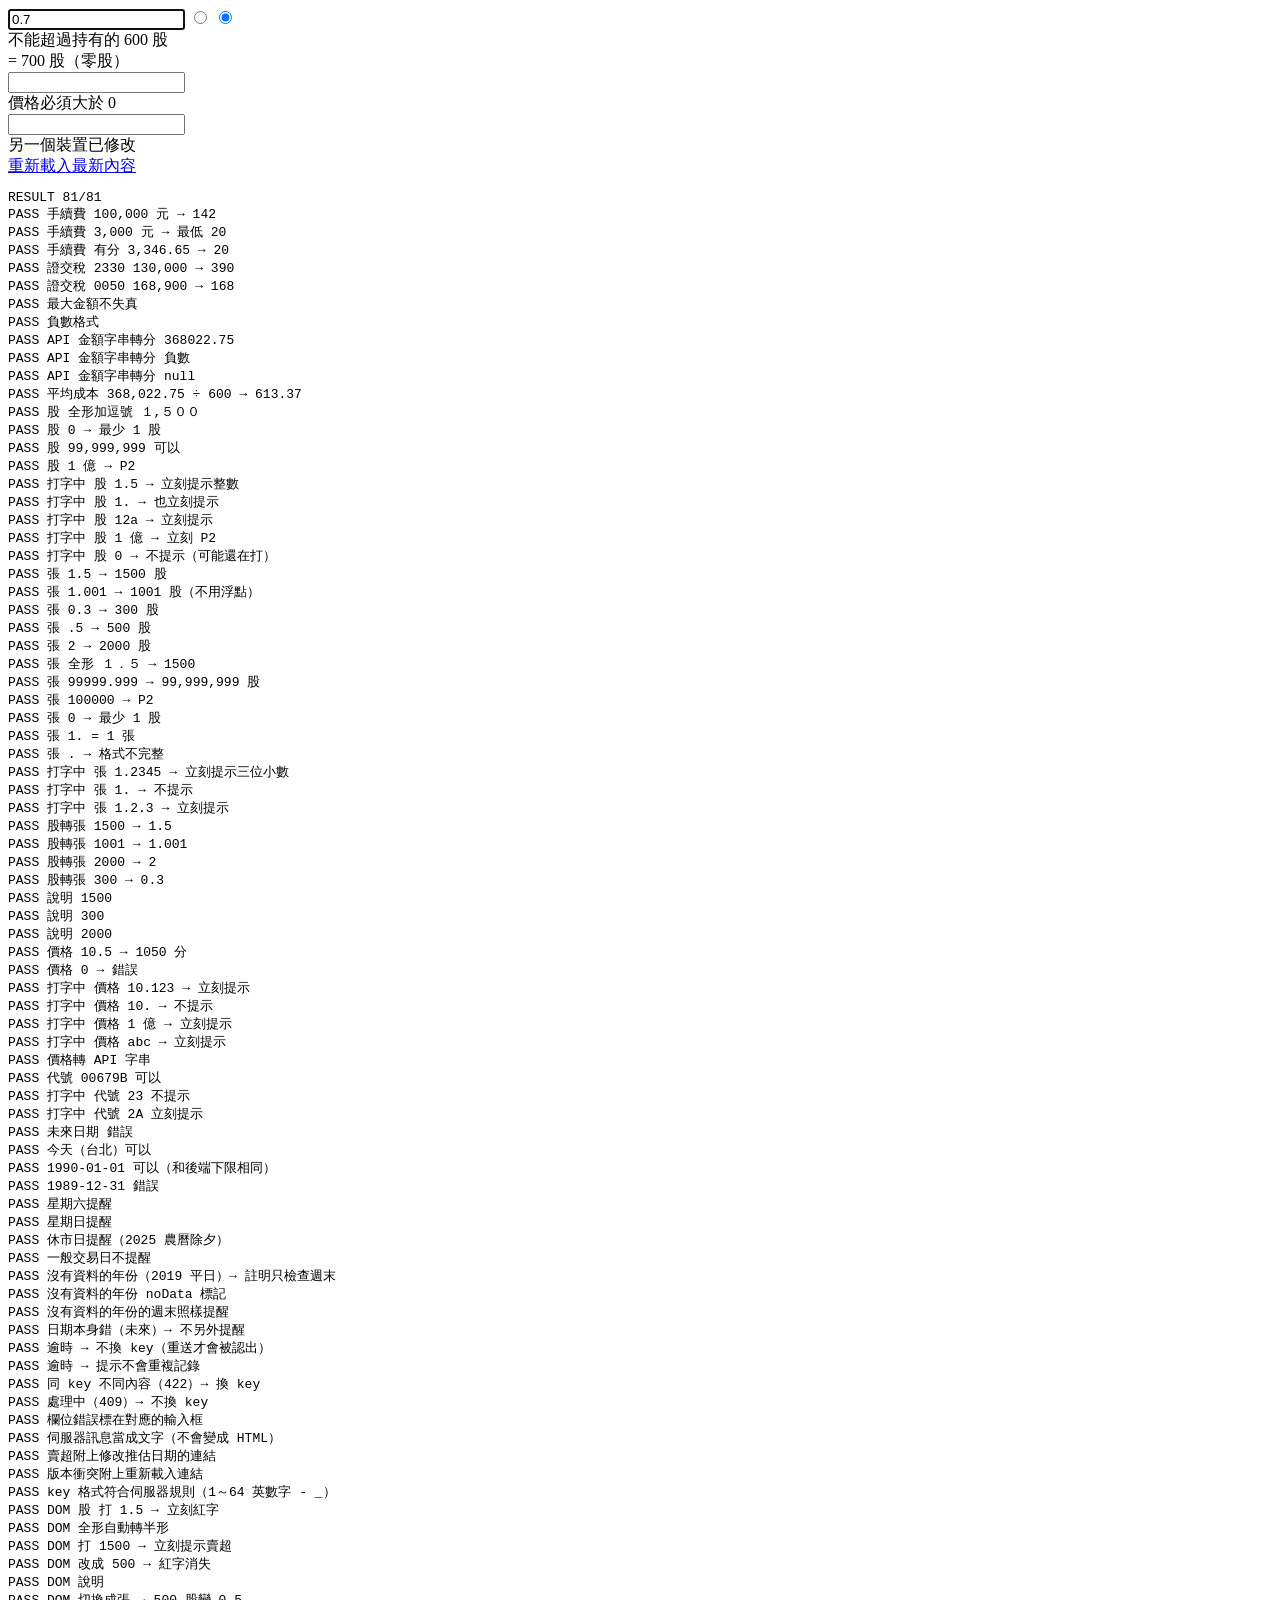
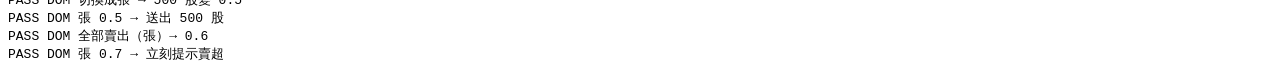
==== src/test/js/v2-form-test.html @ 9cdfde2a "第6題 C9：2.0 新網頁的買進、賣出、修改、刪除 新增 /v2/buy、/v2/sell、/v2/trades/{id}/edit 與明細頁刪除；由 JavaScript 呼叫 /api/v2（I" ====
<!DOCTYPE html>
<!--
	2.0 新網頁前端 v2-form.js 的測試（第 6 題 C9；由預覽版 58 個案例延伸）。不需要啟動伺服器。

	執行方式（Windows，用 Edge 的無畫面模式，結果印在輸出的 <pre id="out"> 裡）：
	  "C:\Program Files (x86)\Microsoft\Edge\Application\msedge.exe" --headless --disable-gpu --allow-file-access-from-files ^
	    --dump-dom file:///<專案路徑>/src/test/js/v2-form-test.html
	或直接用瀏覽器打開這個檔案，看畫面上的 RESULT 行（例如 RESULT 80/80）。
-->
<html><head><meta charset="UTF-8"></head>
<body>
<!-- DOM 測試用的欄位（和買進頁相同結構） -->
<input id="quantity">
<input type="radio" name="unit" id="unit-share" value="share" checked>
<input type="radio" name="unit" id="unit-lot" value="lot">
<div id="quantity-feedback"></div>
<div id="quantity-hint"></div>
<input id="price"><div id="price-feedback"></div>
<input id="date"><div id="date-feedback"></div>
<div id="alert-box" class="d-none"></div>
<pre id="out"></pre>
<script src="../../main/resources/static/js/v2-form.js"></script>
<script>
	try { localStorage.removeItem('v2-quantity-unit'); } catch (e) { /* 忽略 */ }
	const cases = [];
	function check(name, actual, expected) { cases.push([name, actual, expected]); }

	// --- 金額 ---
	check('手續費 100,000 元 → 142', V2Form.feeYuan(10000000n), 142n);
	check('手續費 3,000 元 → 最低 20', V2Form.feeYuan(300000n), 20n);
	check('手續費 有分 3,346.65 → 20', V2Form.feeYuan(334665n), 20n);
	check('證交稅 2330 130,000 → 390', V2Form.taxYuan('2330', 13000000n), 390n);
	check('證交稅 0050 168,900 → 168', V2Form.taxYuan('0050', 16890000n), 168n);
	check('最大金額不失真', V2Form.formatCents(99999999n * 9999999999n), '9,999,999,899,000,000.01');
	check('負數格式', V2Form.formatCents(-123456n), '−1,234.56');
	check('API 金額字串轉分 368022.75', V2Form.plainToCents('368022.75'), 36802275n);
	check('API 金額字串轉分 負數', V2Form.plainToCents('-7157.00'), -715700n);
	check('API 金額字串轉分 null', V2Form.plainToCents(null), null);
	check('平均成本 368,022.75 ÷ 600 → 613.37', V2Form.formatCents(V2Form.avgCents(36802275n, 600n)), '613.37');

	// --- 股數（股） ---
	check('股 全形加逗號 １,５００', V2Form.parseQuantity('１,５００', 'share').shares, 1500n);
	check('股 0 → 最少 1 股', V2Form.parseQuantity('0', 'share').error, '最少 1 股');
	check('股 99,999,999 可以', V2Form.parseQuantity('99999999', 'share').shares, 99999999n);
	check('股 1 億 → P2', V2Form.parseQuantity('100000000', 'share').error, '單筆最多 99,999,999 股；數量更大請分成多筆記錄');
	check('打字中 股 1.5 → 立刻提示整數', V2Form.quantityTypingError('1.5', 'share'), '股數必須是整數（例如 300、1500）；要填 1.5 張請切換成「張」');
	check('打字中 股 1. → 也立刻提示', V2Form.quantityTypingError('1.', 'share') !== null, true);
	check('打字中 股 12a → 立刻提示', V2Form.quantityTypingError('12a', 'share'), '股數只能輸入數字（例如 300、1500）');
	check('打字中 股 1 億 → 立刻 P2', V2Form.quantityTypingError('100000000', 'share'), '單筆最多 99,999,999 股；數量更大請分成多筆記錄');
	check('打字中 股 0 → 不提示（可能還在打）', V2Form.quantityTypingError('0', 'share'), null);

	// --- 股數（張） ---
	check('張 1.5 → 1500 股', V2Form.parseQuantity('1.5', 'lot').shares, 1500n);
	check('張 1.001 → 1001 股（不用浮點）', V2Form.parseQuantity('1.001', 'lot').shares, 1001n);
	check('張 0.3 → 300 股', V2Form.parseQuantity('0.3', 'lot').shares, 300n);
	check('張 .5 → 500 股', V2Form.parseQuantity('.5', 'lot').shares, 500n);
	check('張 2 → 2000 股', V2Form.parseQuantity('2', 'lot').shares, 2000n);
	check('張 全形 １．５ → 1500', V2Form.parseQuantity('１．５', 'lot').shares, 1500n);
	check('張 99999.999 → 99,999,999 股', V2Form.parseQuantity('99999.999', 'lot').shares, 99999999n);
	check('張 100000 → P2', V2Form.parseQuantity('100000', 'lot').error, '單筆最多 99,999,999 股；數量更大請分成多筆記錄');
	check('張 0 → 最少 1 股', V2Form.parseQuantity('0', 'lot').error, '最少 1 股');
	check('張 1. = 1 張', V2Form.parseQuantity('1.', 'lot').shares, 1000n);
	check('張 . → 格式不完整', V2Form.parseQuantity('.', 'lot').error, '張數格式不完整（例如 2、1.5）');
	check('打字中 張 1.2345 → 立刻提示三位小數', V2Form.quantityTypingError('1.2345', 'lot'), '張數最多三位小數（1 張 = 1,000 股，例如 1.234 張 = 1,234 股）');
	check('打字中 張 1. → 不提示', V2Form.quantityTypingError('1.', 'lot'), null);
	check('打字中 張 1.2.3 → 立刻提示', V2Form.quantityTypingError('1.2.3', 'lot'), '張數只能輸入數字（例如 2、1.5）');
	check('股轉張 1500 → 1.5', V2Form.sharesToLotText(1500n), '1.5');
	check('股轉張 1001 → 1.001', V2Form.sharesToLotText(1001n), '1.001');
	check('股轉張 2000 → 2', V2Form.sharesToLotText(2000n), '2');
	check('股轉張 300 → 0.3', V2Form.sharesToLotText(300n), '0.3');
	check('說明 1500', V2Form.describeShares(1500n), '= 1,500 股（1 張又 500 股）');
	check('說明 300', V2Form.describeShares(300n), '= 300 股（零股）');
	check('說明 2000', V2Form.describeShares(2000n), '= 2,000 股（2 張）');

	// --- 價格 ---
	check('價格 10.5 → 1050 分', V2Form.parsePrice('10.5').cents, 1050n);
	check('價格 0 → 錯誤', V2Form.parsePrice('0').error, '價格必須大於 0');
	check('打字中 價格 10.123 → 立刻提示', V2Form.priceTypingError('10.123'), '價格最多兩位小數（例如 28.55）');
	check('打字中 價格 10. → 不提示', V2Form.priceTypingError('10.'), null);
	check('打字中 價格 1 億 → 立刻提示', V2Form.priceTypingError('100000000'), '價格最大 99,999,999.99');
	check('打字中 價格 abc → 立刻提示', V2Form.priceTypingError('abc'), '價格只能輸入數字（例如 600、28.55）');
	check('價格轉 API 字串', V2Form.centsToPlain(60050n), '600.50');

	// --- 代號、日期 ---
	check('代號 00679B 可以', V2Form.checkCode('00679B'), null);
	check('打字中 代號 23 不提示', V2Form.codeTypingError('23'), null);
	check('打字中 代號 2A 立刻提示', V2Form.codeTypingError('2A') !== null, true);
	check('未來日期 錯誤', V2Form.checkDate('2999-01-01') !== null, true);
	check('今天（台北）可以', V2Form.checkDate(V2Form.todayInTaipei()), null);
	check('1990-01-01 可以（和後端下限相同）', V2Form.checkDate('1990-01-01'), null);
	check('1989-12-31 錯誤', V2Form.checkDate('1989-12-31'), '日期不能早於 1990-01-01');

	// --- 週末、休市日提醒（C8-5～C8-7；只提醒不擋） ---
	const CLOSED = { '2025': ['2025-01-27', '2025-01-28'] };
	function warn(date) { const w = V2Form.nonTradingDayWarning(date, CLOSED); return w ? w.message : null; }
	check('星期六提醒', warn('2025-03-01'), '這天是星期六，台股沒有開盤。確定日期正確嗎？');
	check('星期日提醒', warn('2025-03-02'), '這天是星期日，台股沒有開盤。確定日期正確嗎？');
	check('休市日提醒（2025 農曆除夕）', warn('2025-01-28'), '這天是休市日，台股沒有開盤。確定日期正確嗎？');
	check('一般交易日不提醒', warn('2025-01-22'), null);
	check('沒有資料的年份（2019 平日）→ 註明只檢查週末', warn('2019-03-04'), '2019 年沒有休市日資料，只檢查了週末');
	check('沒有資料的年份 noData 標記', V2Form.nonTradingDayWarning('2019-03-04', CLOSED).noData, true);
	check('沒有資料的年份的週末照樣提醒', warn('2019-03-02'), '這天是星期六，台股沒有開盤。確定日期正確嗎？');
	check('日期本身錯（未來）→ 不另外提醒', warn('2999-01-04'), null);

	// --- 錯誤處理（handleError）：回傳 true = 要換新的 Idempotency-Key ---
	const alertBox = document.getElementById('alert-box');
	check('逾時 → 不換 key（重送才會被認出）', V2Form.handleError({ uncertain: true }, alertBox), false);
	check('逾時 → 提示不會重複記錄', alertBox.textContent.indexOf('不會重複記錄') >= 0, true);
	check('同 key 不同內容（422）→ 換 key', V2Form.handleError({ error: { code: 'IDEMPOTENCY_KEY_REUSED', message: 'x' } }, alertBox), true);
	check('處理中（409）→ 不換 key', V2Form.handleError({ error: { code: 'IDEMPOTENCY_KEY_IN_PROGRESS', message: 'x' } }, alertBox), false);
	V2Form.handleError({ error: { code: 'VALIDATION_ERROR', message: '價格錯', fields: { price: '價格必須大於 0' } } }, alertBox);
	check('欄位錯誤標在對應的輸入框', document.getElementById('price-feedback').textContent, '價格必須大於 0');
	V2Form.handleError({ error: { code: 'OVERSELL', message: '<b>賣超</b>', details: { estimated_buys: [{ id: 7, trade_date: '2026-11-20', version: 0 }] } } }, alertBox);
	check('伺服器訊息當成文字（不會變成 HTML）', alertBox.querySelector('b'), null);
	check('賣超附上修改推估日期的連結', alertBox.querySelector('a').getAttribute('href'), '/v2/trades/7/edit');
	V2Form.handleError({ error: { code: 'VERSION_CONFLICT', message: '另一個裝置已修改' } }, alertBox);
	check('版本衝突附上重新載入連結', alertBox.querySelector('a').textContent, '重新載入最新內容');
	check('key 格式符合伺服器規則（1～64 英數字 - _）', /^[A-Za-z0-9_-]{1,64}$/.test(V2Form.newKey()), true);

	// --- DOM：模擬打字與切換單位 ---
	const input = document.getElementById('quantity');
	const field = V2Form.bindQuantity({
		input: input, unitName: 'unit', hint: document.getElementById('quantity-hint'),
		extraCheck: function (s) { return s > 600n ? '不能超過持有的 600 股' : null; }
	});
	function type(value) { input.value = value; input.dispatchEvent(new Event('input')); }
	type('1.5');
	check('DOM 股 打 1.5 → 立刻紅字', input.classList.contains('is-invalid'), true);
	type('１５００');
	check('DOM 全形自動轉半形', input.value, '1500');
	check('DOM 打 1500 → 立刻提示賣超', document.getElementById('quantity-feedback').textContent, '不能超過持有的 600 股');
	type('500');
	check('DOM 改成 500 → 紅字消失', input.classList.contains('is-invalid'), false);
	check('DOM 說明', document.getElementById('quantity-hint').textContent, '= 500 股（零股）');
	document.getElementById('unit-lot').checked = true;
	document.getElementById('unit-lot').dispatchEvent(new Event('change'));
	check('DOM 切換成張 → 500 股變 0.5', input.value, '0.5');
	check('DOM 張 0.5 → 送出 500 股', field.shares().shares, 500n);
	field.setShares(600n);
	check('DOM 全部賣出（張）→ 0.6', input.value, '0.6');
	type('0.7');
	check('DOM 張 0.7 → 立刻提示賣超', document.getElementById('quantity-feedback').textContent, '不能超過持有的 600 股');

	let pass = 0;
	const lines = cases.map(function (c) {
		const ok = c[1] === c[2];
		if (ok) pass++;
		return (ok ? 'PASS ' : 'FAIL ') + c[0] + (ok ? '' : '  實際=' + String(c[1]) + ' 預期=' + String(c[2]));
	});
	document.getElementById('out').textContent = 'RESULT ' + pass + '/' + cases.length + '\n' + lines.join('\n');
</script>
</body></html>
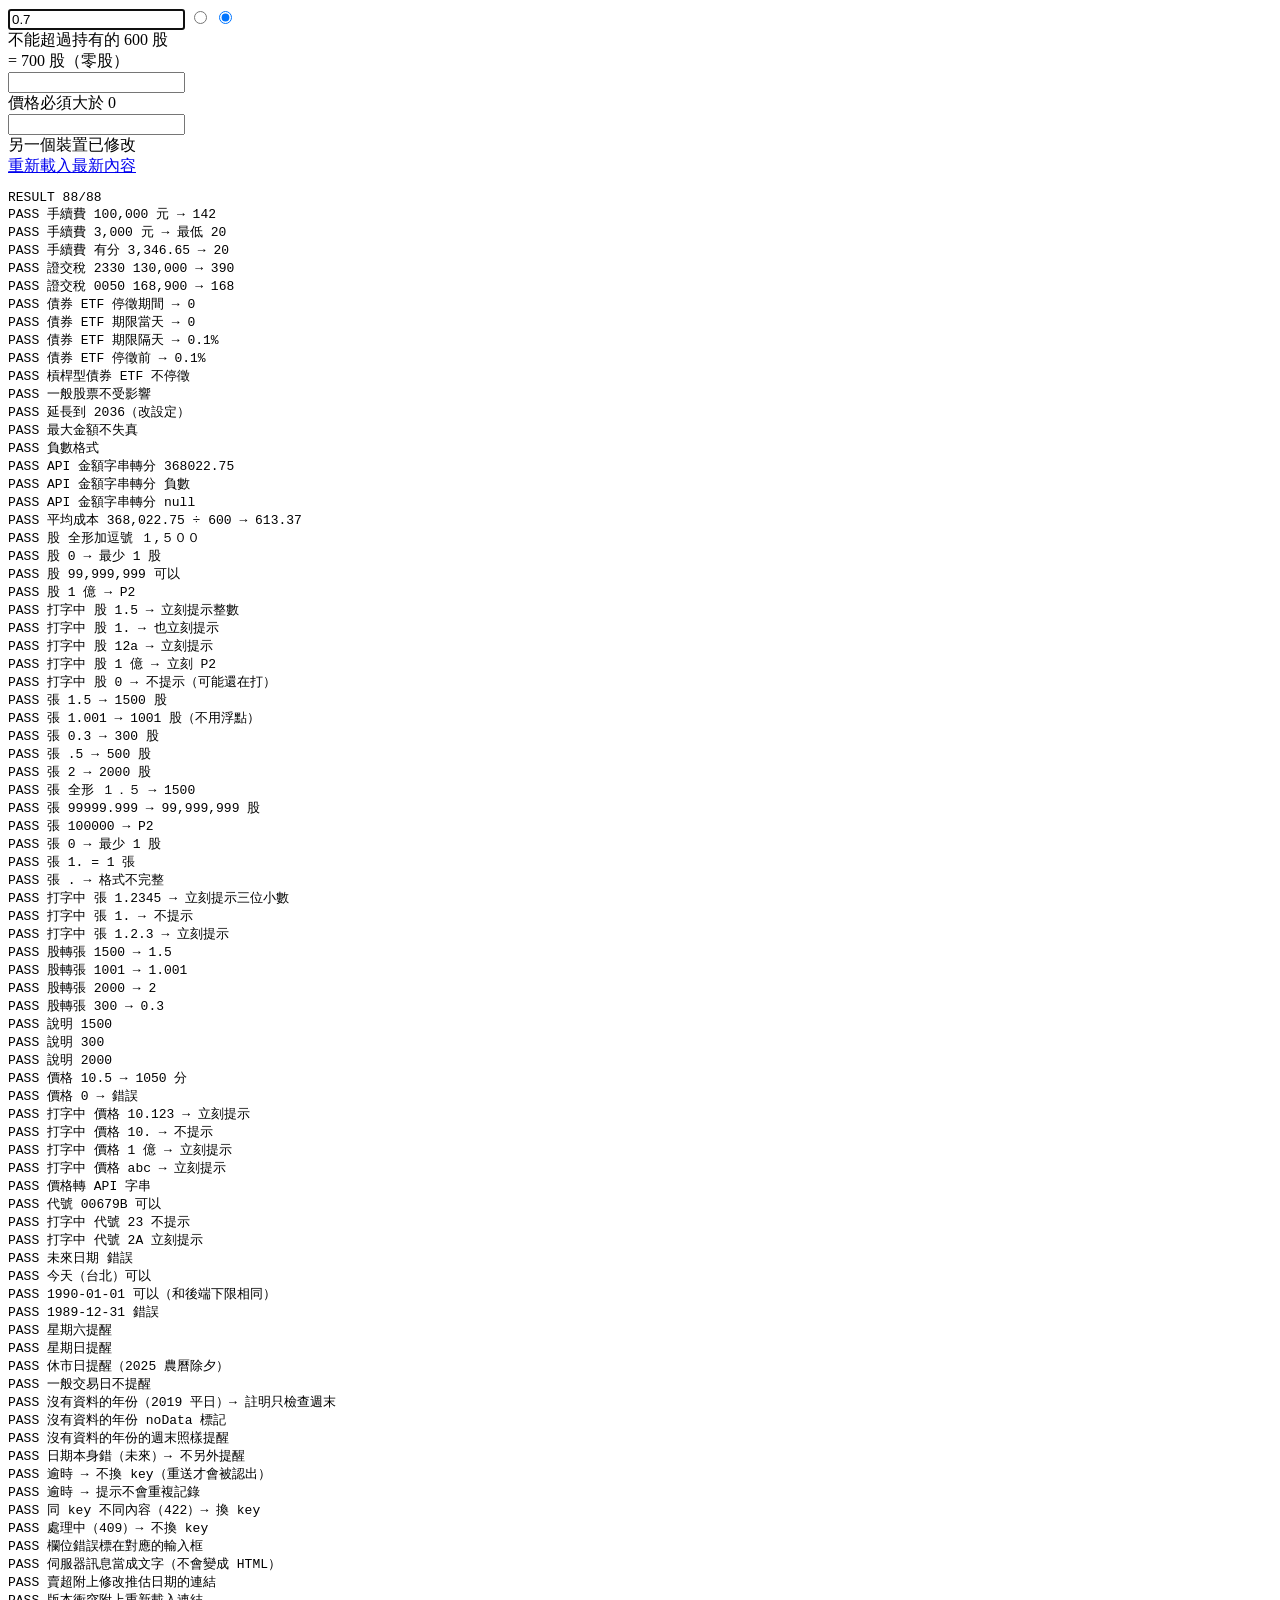
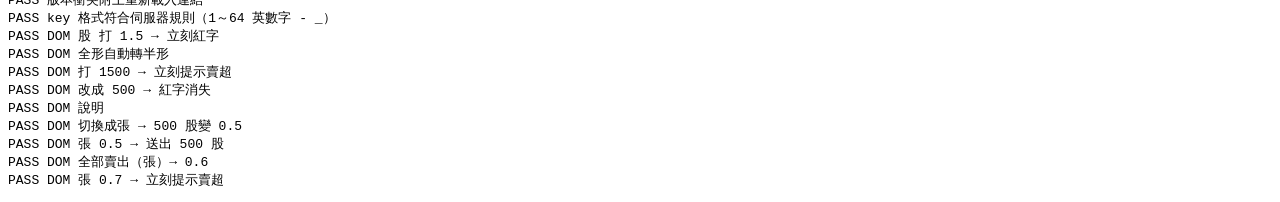
==== commit b02e4e31: "第7題回報二：債券 ETF 停徵期間賣出不扣證交稅 依《證券交易稅條例》第 2 條之 1，債券 ETF（代號 00＋3 碼＋B／C，槓桿與反向不適用）在 2017-01-01 至停徵期限賣出時證交稅為" ====
--- a/src/test/js/v2-form-test.html
+++ b/src/test/js/v2-form-test.html
@@ -31,6 +31,15 @@
 	check('手續費 有分 3,346.65 → 20', V2Form.feeYuan(334665n), 20n);
 	check('證交稅 2330 130,000 → 390', V2Form.taxYuan('2330', 13000000n), 390n);
 	check('證交稅 0050 168,900 → 168', V2Form.taxYuan('0050', 16890000n), 168n);
+	// 第 7 題回報二：債券 ETF 停徵期間（規則同後端 ProfitCalculator）
+	const EXEMPT = { from: '2017-01-01', until: '2026-12-31' };
+	check('債券 ETF 停徵期間 → 0', V2Form.taxYuan('00679B', 9000000n, '2026-11-14', EXEMPT), 0n);
+	check('債券 ETF 期限當天 → 0', V2Form.taxYuan('00679B', 9000000n, '2026-12-31', EXEMPT), 0n);
+	check('債券 ETF 期限隔天 → 0.1%', V2Form.taxYuan('00679B', 9000000n, '2027-01-01', EXEMPT), 90n);
+	check('債券 ETF 停徵前 → 0.1%', V2Form.taxYuan('00679B', 9000000n, '2016-12-30', EXEMPT), 90n);
+	check('槓桿型債券 ETF 不停徵', V2Form.taxYuan('00680L', 9000000n, '2026-11-14', EXEMPT), 90n);
+	check('一般股票不受影響', V2Form.taxYuan('2330', 9000000n, '2026-11-14', EXEMPT), 270n);
+	check('延長到 2036（改設定）', V2Form.taxYuan('00679B', 9000000n, '2027-01-01', { from: '2017-01-01', until: '2036-12-31' }), 0n);
 	check('最大金額不失真', V2Form.formatCents(99999999n * 9999999999n), '9,999,999,899,000,000.01');
 	check('負數格式', V2Form.formatCents(-123456n), '−1,234.56');
 	check('API 金額字串轉分 368022.75', V2Form.plainToCents('368022.75'), 36802275n);
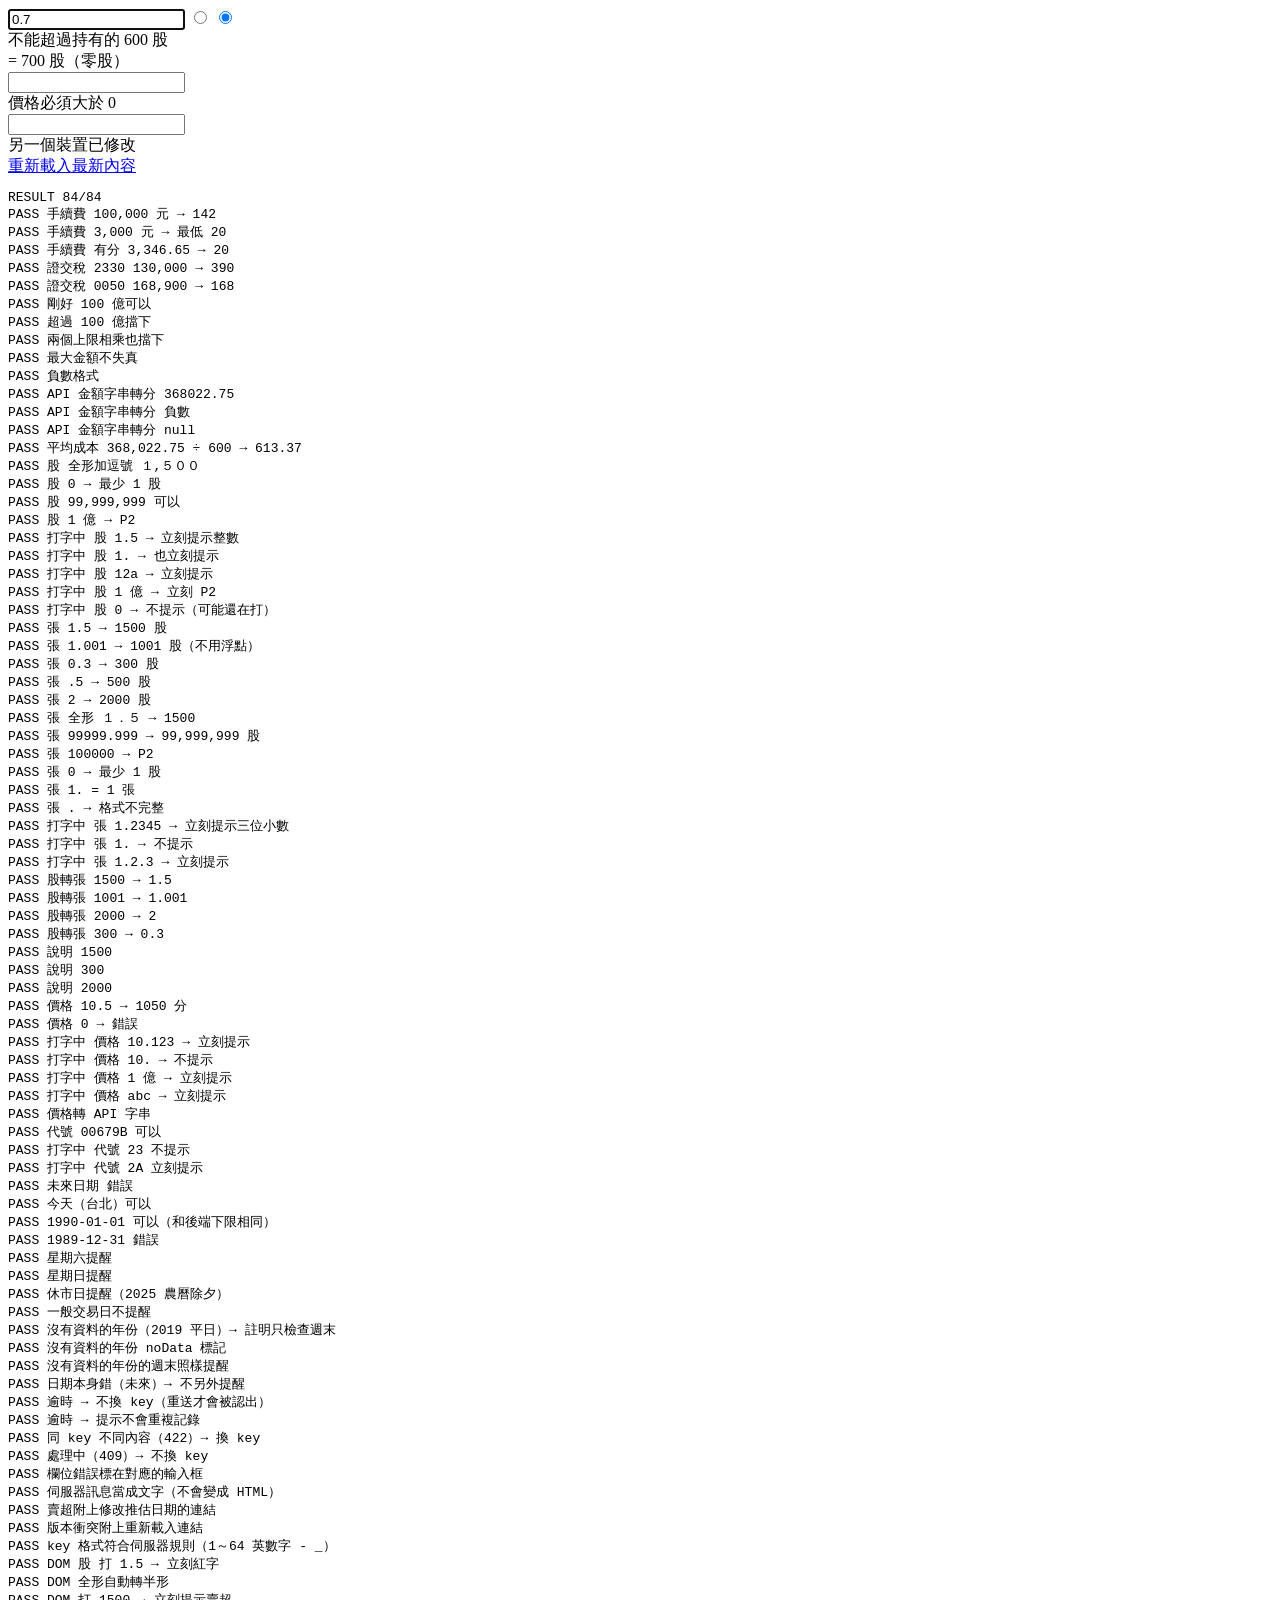
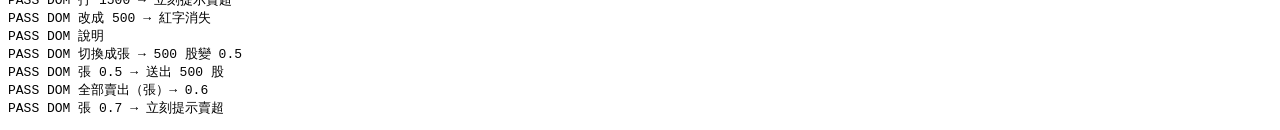
==== commit 489f2857: "修正第6題：同時寫入時的防重送誤判與 500、單筆金額上限 朋友在真 MySQL 的同時測試回饋：佔 key 前先刪除過期紀錄會鎖索引間隙，不同 key 互相死結被誤判為 IDEMPOTENCY_KE" ====
--- a/src/test/js/v2-form-test.html
+++ b/src/test/js/v2-form-test.html
@@ -31,15 +31,10 @@
 	check('手續費 有分 3,346.65 → 20', V2Form.feeYuan(334665n), 20n);
 	check('證交稅 2330 130,000 → 390', V2Form.taxYuan('2330', 13000000n), 390n);
 	check('證交稅 0050 168,900 → 168', V2Form.taxYuan('0050', 16890000n), 168n);
-	// 第 7 題回報二：債券 ETF 停徵期間（規則同後端 ProfitCalculator）
-	const EXEMPT = { from: '2017-01-01', until: '2026-12-31' };
-	check('債券 ETF 停徵期間 → 0', V2Form.taxYuan('00679B', 9000000n, '2026-11-14', EXEMPT), 0n);
-	check('債券 ETF 期限當天 → 0', V2Form.taxYuan('00679B', 9000000n, '2026-12-31', EXEMPT), 0n);
-	check('債券 ETF 期限隔天 → 0.1%', V2Form.taxYuan('00679B', 9000000n, '2027-01-01', EXEMPT), 90n);
-	check('債券 ETF 停徵前 → 0.1%', V2Form.taxYuan('00679B', 9000000n, '2016-12-30', EXEMPT), 90n);
-	check('槓桿型債券 ETF 不停徵', V2Form.taxYuan('00680L', 9000000n, '2026-11-14', EXEMPT), 90n);
-	check('一般股票不受影響', V2Form.taxYuan('2330', 9000000n, '2026-11-14', EXEMPT), 270n);
-	check('延長到 2036（改設定）', V2Form.taxYuan('00679B', 9000000n, '2027-01-01', { from: '2017-01-01', until: '2036-12-31' }), 0n);
+	// 單筆成交金額上限 100 億元（朋友回饋 3，和後端相同）
+	check('剛好 100 億可以', V2Form.amountError(10000000n, 100000n), null);
+	check('超過 100 億擋下', V2Form.amountError(10000001n, 100000n), '單筆成交金額（股數 × 價格）最多 100 億元，請確認股數與價格是否多打了 0');
+	check('兩個上限相乘也擋下', V2Form.amountError(99999999n, 9999999999n) !== null, true);
 	check('最大金額不失真', V2Form.formatCents(99999999n * 9999999999n), '9,999,999,899,000,000.01');
 	check('負數格式', V2Form.formatCents(-123456n), '−1,234.56');
 	check('API 金額字串轉分 368022.75', V2Form.plainToCents('368022.75'), 36802275n);
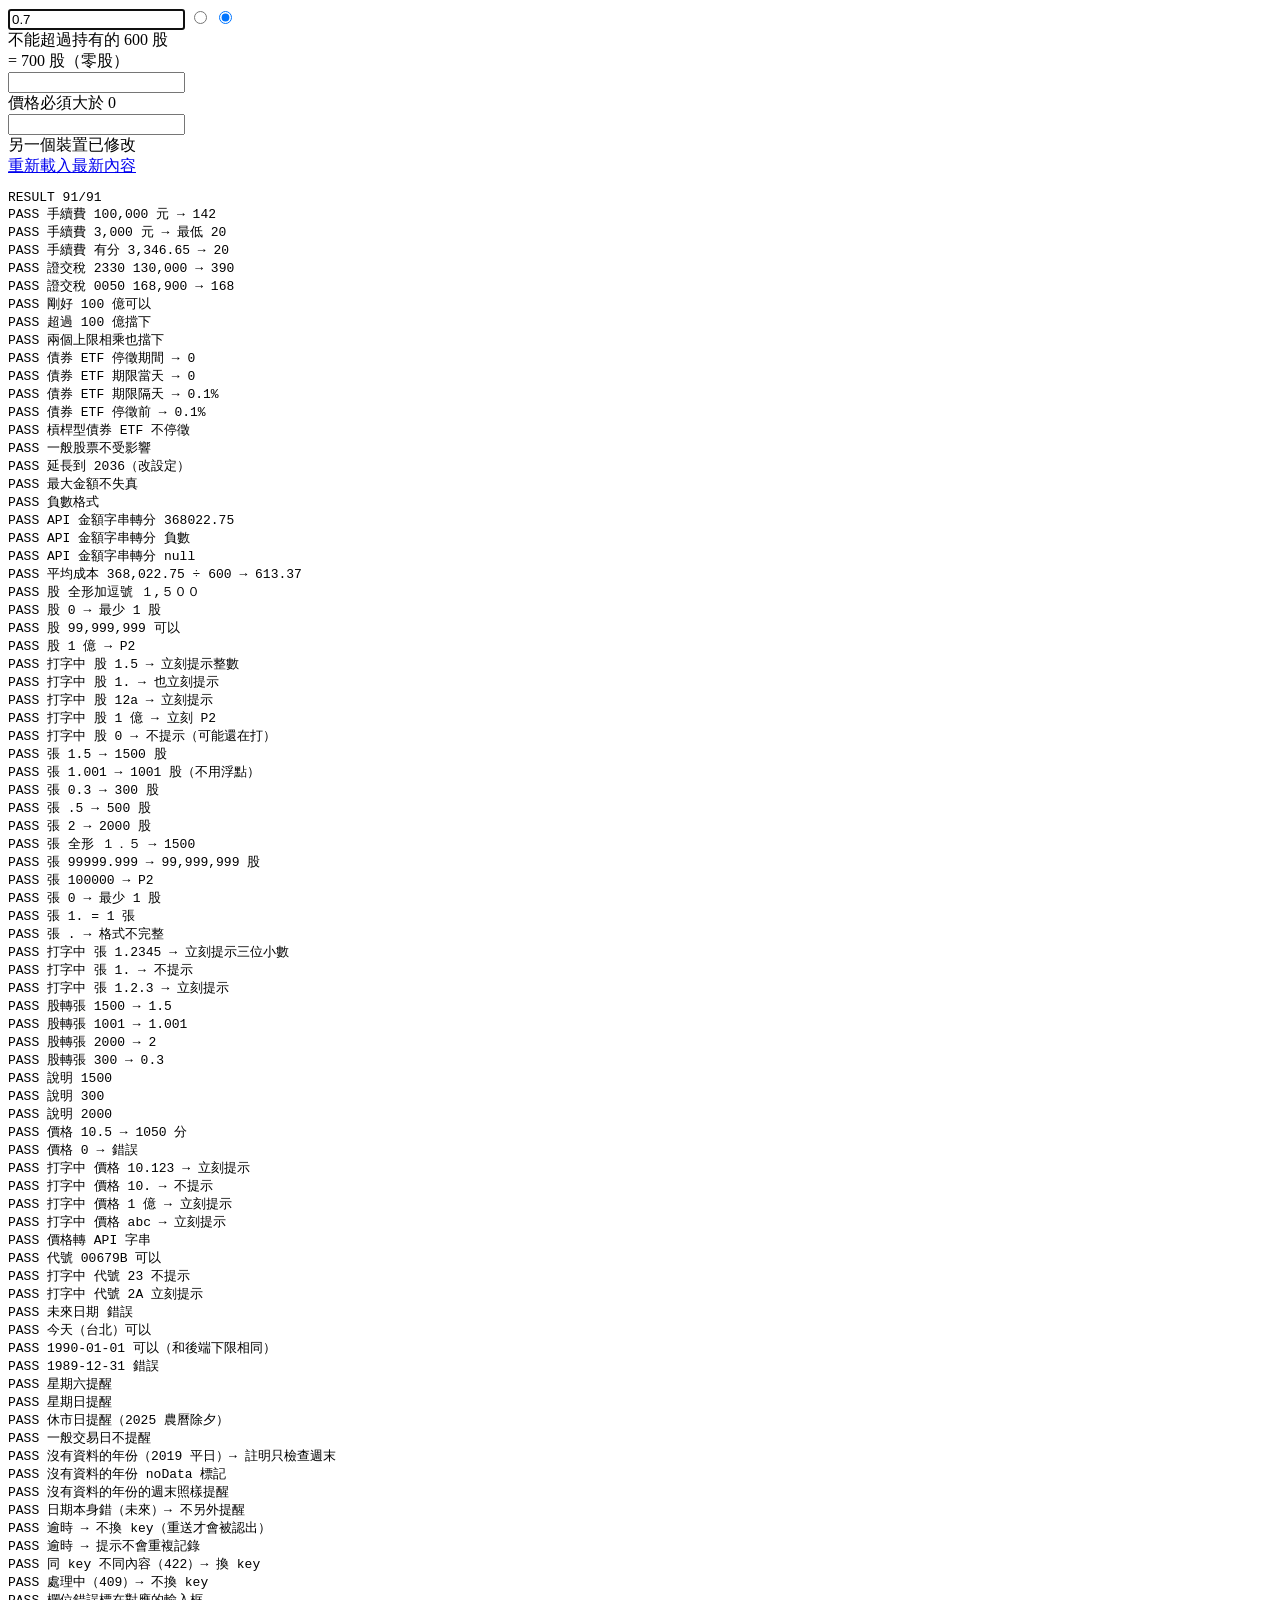
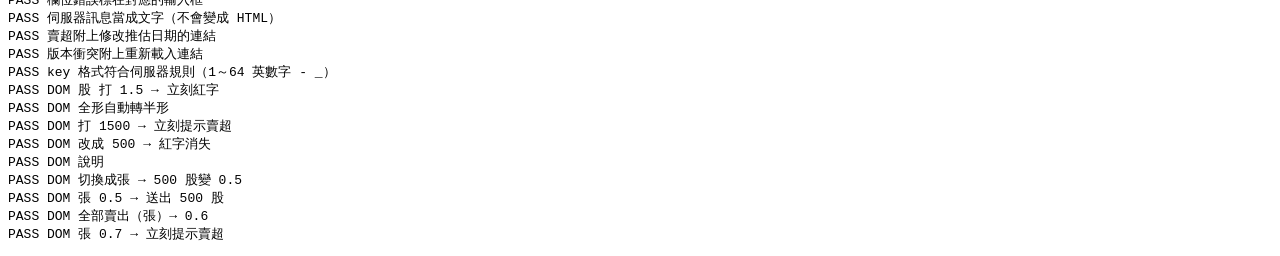
==== commit dc33a530: "合併第 7 題：客服轉來的三則回報 ISSUES.md（0050 分割、00679B 債券 ETF 停徵證交稅、9.36% 收益率）與債券 ETF 停徵期間不扣證交稅的修正。衝突只有前端測試檔：兩邊在" ====
--- a/src/test/js/v2-form-test.html
+++ b/src/test/js/v2-form-test.html
@@ -35,6 +35,15 @@
 	check('剛好 100 億可以', V2Form.amountError(10000000n, 100000n), null);
 	check('超過 100 億擋下', V2Form.amountError(10000001n, 100000n), '單筆成交金額（股數 × 價格）最多 100 億元，請確認股數與價格是否多打了 0');
 	check('兩個上限相乘也擋下', V2Form.amountError(99999999n, 9999999999n) !== null, true);
+	// 第 7 題回報二：債券 ETF 停徵期間（規則同後端 ProfitCalculator）
+	const EXEMPT = { from: '2017-01-01', until: '2026-12-31' };
+	check('債券 ETF 停徵期間 → 0', V2Form.taxYuan('00679B', 9000000n, '2026-11-14', EXEMPT), 0n);
+	check('債券 ETF 期限當天 → 0', V2Form.taxYuan('00679B', 9000000n, '2026-12-31', EXEMPT), 0n);
+	check('債券 ETF 期限隔天 → 0.1%', V2Form.taxYuan('00679B', 9000000n, '2027-01-01', EXEMPT), 90n);
+	check('債券 ETF 停徵前 → 0.1%', V2Form.taxYuan('00679B', 9000000n, '2016-12-30', EXEMPT), 90n);
+	check('槓桿型債券 ETF 不停徵', V2Form.taxYuan('00680L', 9000000n, '2026-11-14', EXEMPT), 90n);
+	check('一般股票不受影響', V2Form.taxYuan('2330', 9000000n, '2026-11-14', EXEMPT), 270n);
+	check('延長到 2036（改設定）', V2Form.taxYuan('00679B', 9000000n, '2027-01-01', { from: '2017-01-01', until: '2036-12-31' }), 0n);
 	check('最大金額不失真', V2Form.formatCents(99999999n * 9999999999n), '9,999,999,899,000,000.01');
 	check('負數格式', V2Form.formatCents(-123456n), '−1,234.56');
 	check('API 金額字串轉分 368022.75', V2Form.plainToCents('368022.75'), 36802275n);
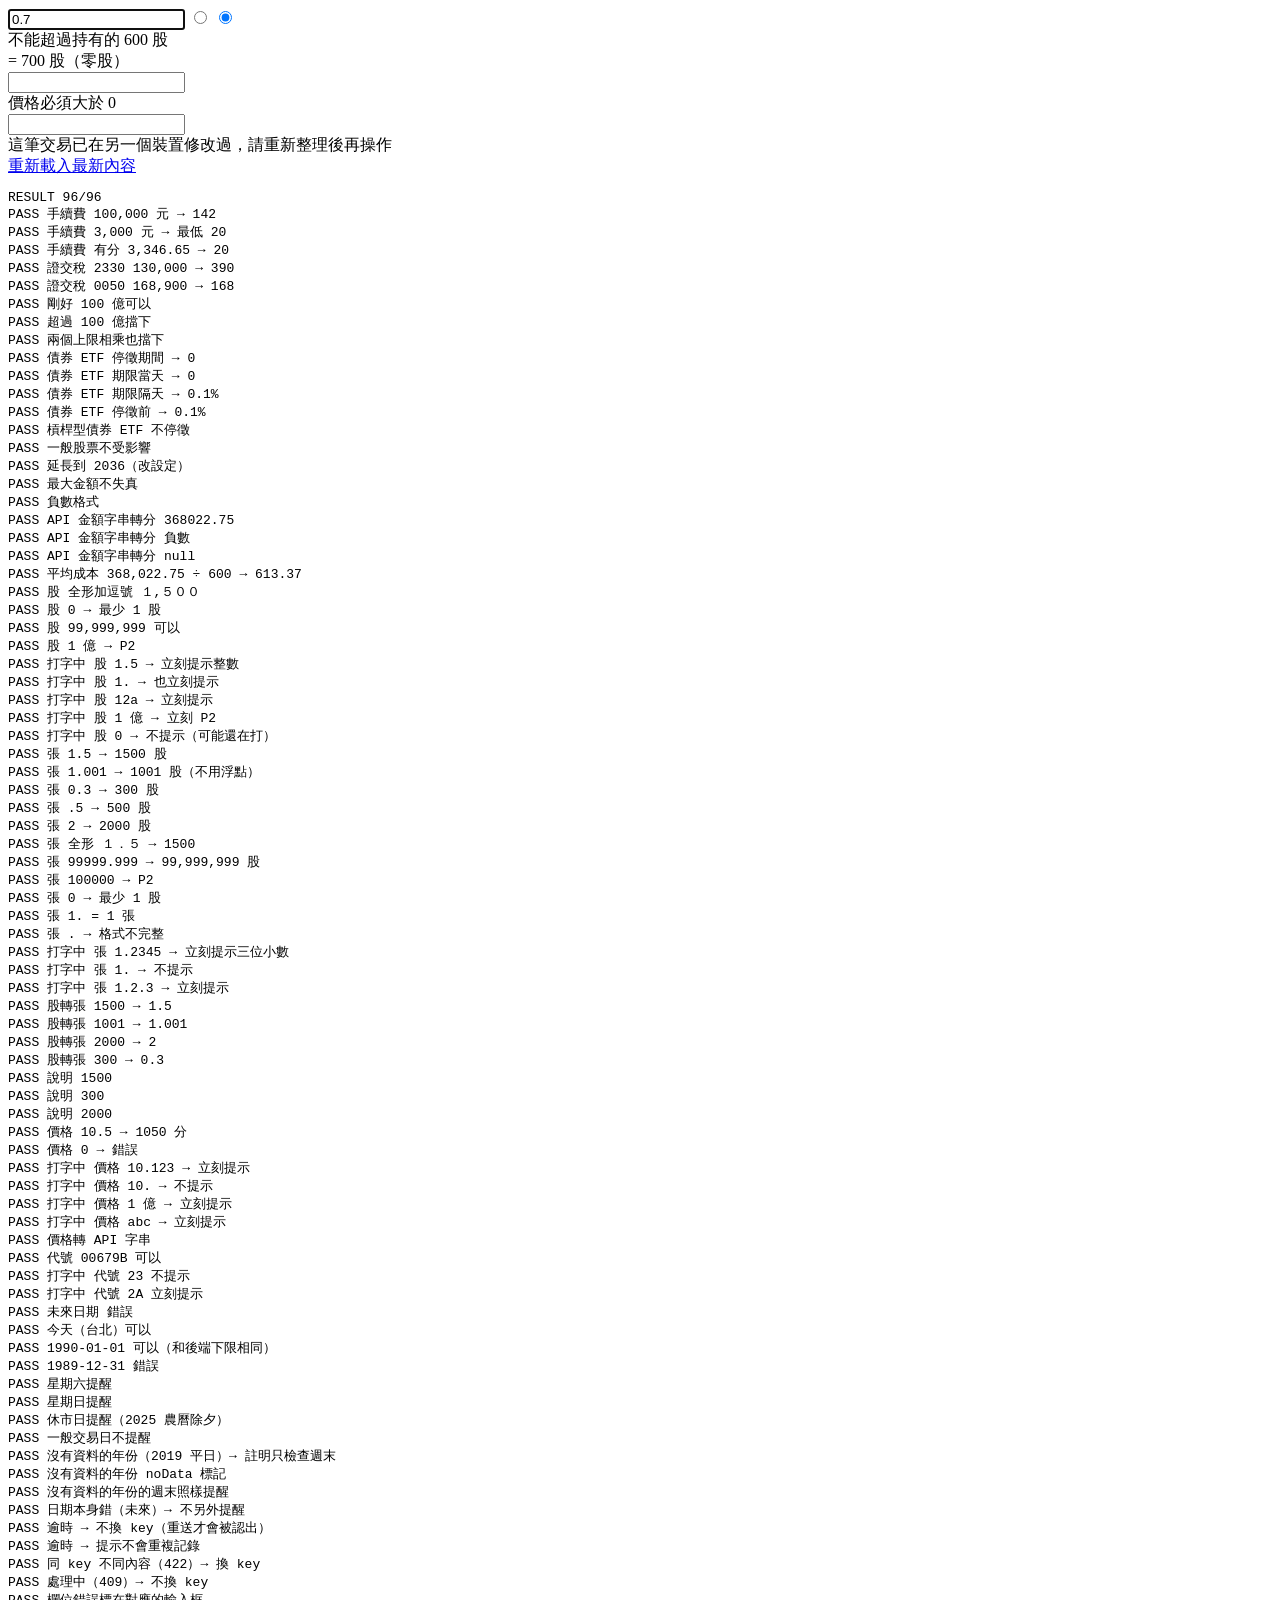
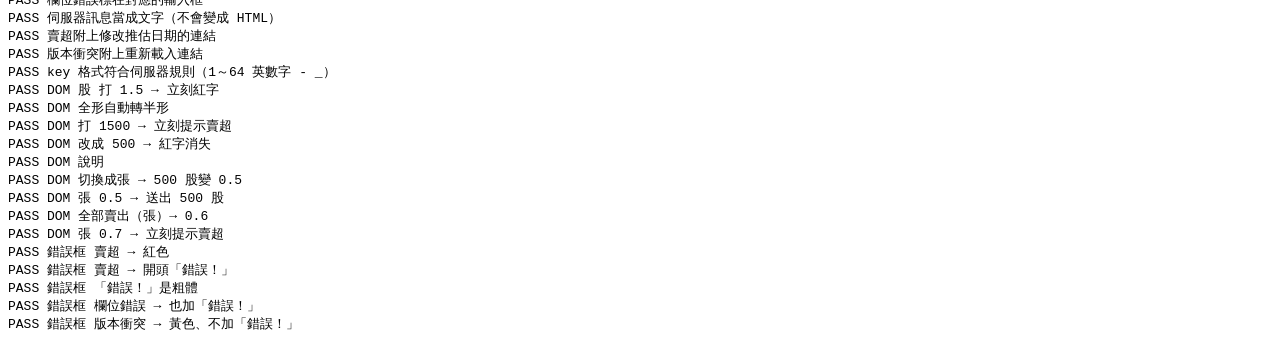
==== commit 29955f0e: "2.0 網頁：大數字簡寫與提示框、表格左右捲動、錯誤框加「錯誤！」、修改刪除改成按鈕、週末警告改深紅色 - 表格（總覽持股表、明細交易表）的金額與股數 100 萬以上簡寫成「萬」「億」，加淡虛線；  " ====
--- a/src/test/js/v2-form-test.html
+++ b/src/test/js/v2-form-test.html
@@ -154,6 +154,17 @@
 	type('0.7');
 	check('DOM 張 0.7 → 立刻提示賣超', document.getElementById('quantity-feedback').textContent, '不能超過持有的 600 股');
 
+	// 錯誤框（D-48）：紅色（danger）的開頭加粗體「錯誤！」；黃色（warning）不加（alertBox 沿用上面宣告的）
+	V2Form.handleError({ error: { code: 'OVERSELL', message: '2026-11-24 賣出 111 股，但當時只持有 0 股' } }, alertBox);
+	check('錯誤框 賣超 → 紅色', alertBox.className, 'alert alert-danger');
+	check('錯誤框 賣超 → 開頭「錯誤！」', alertBox.textContent, '錯誤！2026-11-24 賣出 111 股，但當時只持有 0 股');
+	check('錯誤框 「錯誤！」是粗體', alertBox.firstChild.tagName + ':' + alertBox.firstChild.textContent, 'STRONG:錯誤！');
+	V2Form.handleError({ error: { code: 'VALIDATION_ERROR', message: '價格必須大於 0', fields: {} } }, alertBox);
+	check('錯誤框 欄位錯誤 → 也加「錯誤！」', alertBox.textContent, '錯誤！價格必須大於 0');
+	V2Form.handleError({ error: { code: 'VERSION_CONFLICT', message: '這筆交易已在另一個裝置修改過，請重新整理後再操作' } }, alertBox);
+	check('錯誤框 版本衝突 → 黃色、不加「錯誤！」', alertBox.className + '｜' + alertBox.textContent.startsWith('錯誤！'),
+		'alert alert-warning｜false');
+
 	let pass = 0;
 	const lines = cases.map(function (c) {
 		const ok = c[1] === c[2];
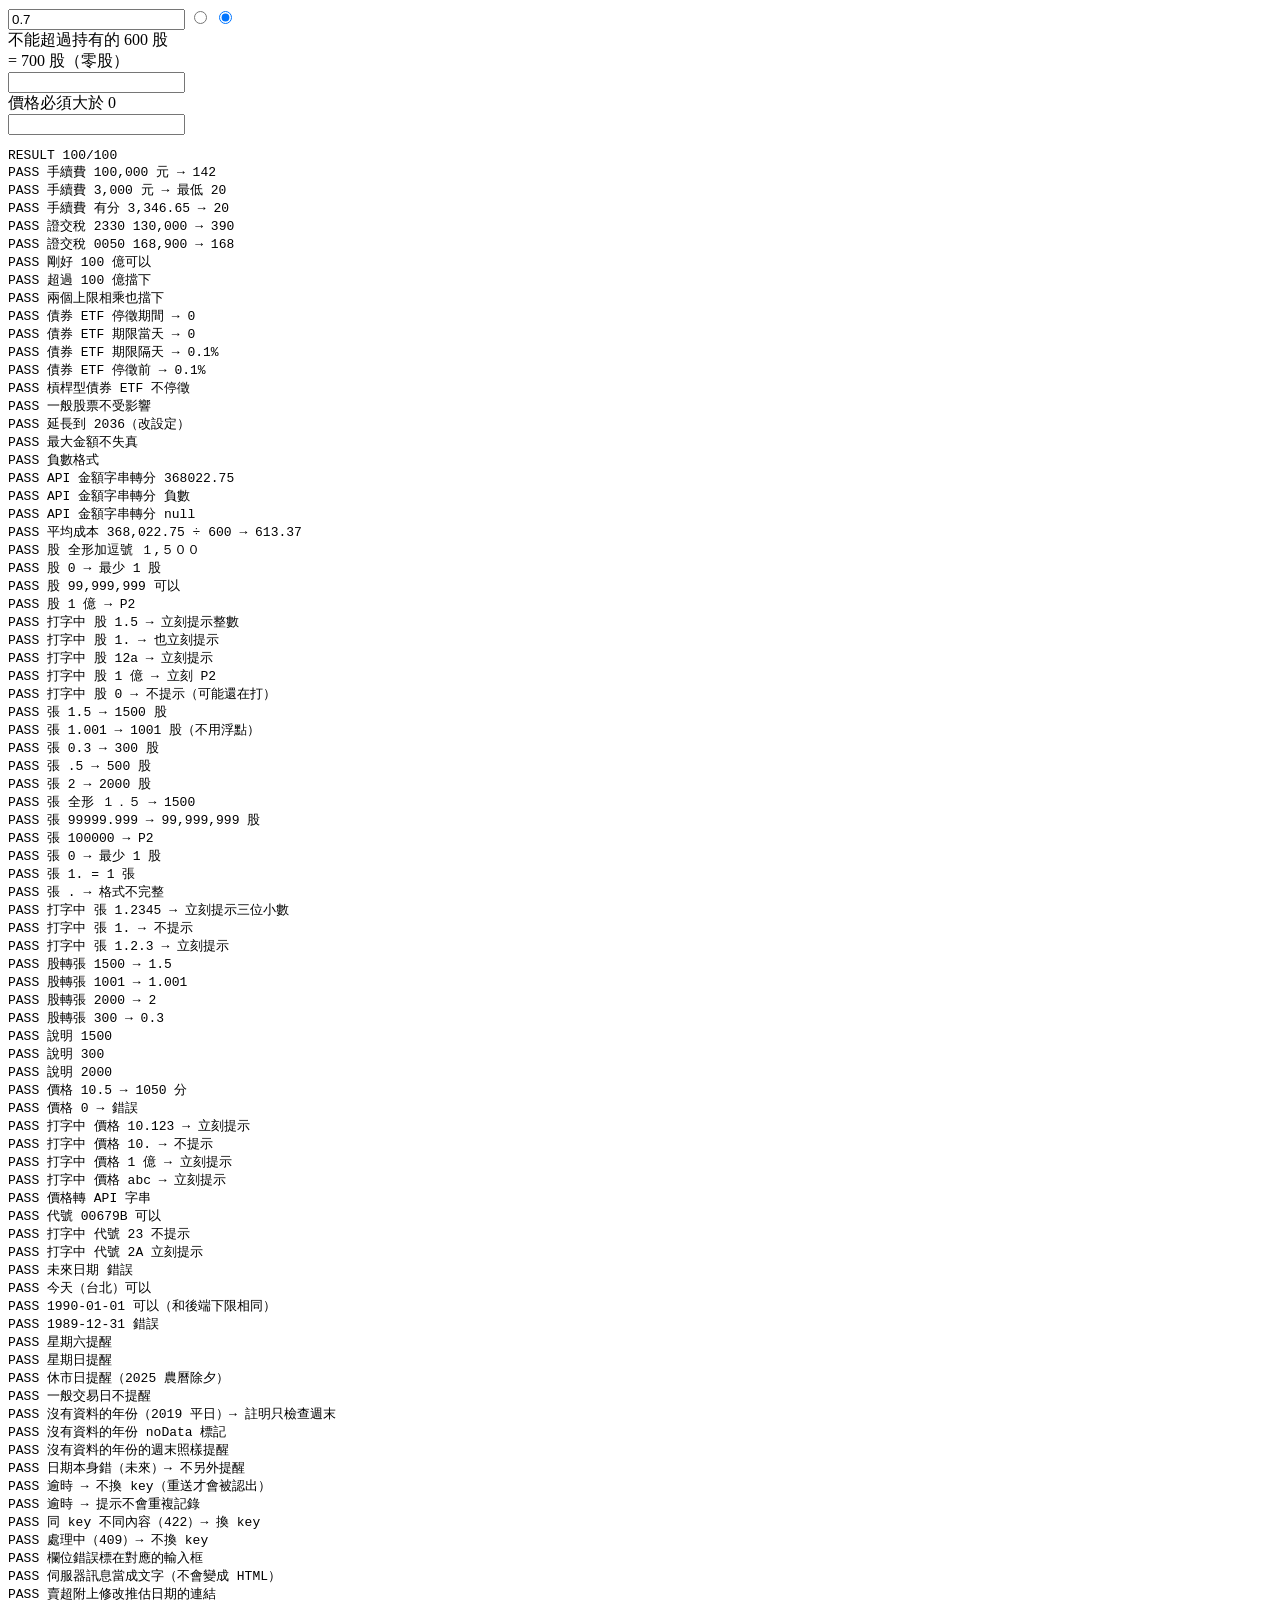
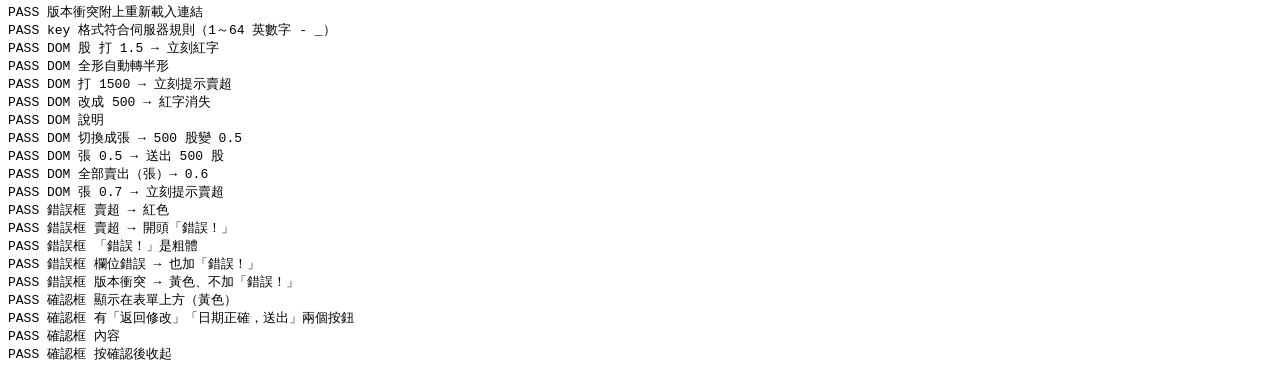
==== commit 29eb4fe1: "2.0 網頁：更改前台樣式 - 新增網頁專用的股票代號查詢 GET /v2/stocks/{code}（不屬於 App API）  Co-Authored-By: Claude Opus 5.5 <n" ====
--- a/src/test/js/v2-form-test.html
+++ b/src/test/js/v2-form-test.html
@@ -165,6 +165,15 @@
 	check('錯誤框 版本衝突 → 黃色、不加「錯誤！」', alertBox.className + '｜' + alertBox.textContent.startsWith('錯誤！'),
 		'alert alert-warning｜false');
 
+	// 表單裡的確認框（D-55：取代瀏覽器內建的 confirm，不會顯示「localhost:18080 顯示」）
+	V2Form.confirmInline(alertBox, '請確認日期', '2026-11-22：這天是星期日，台股沒有開盤。確定日期正確嗎？', '日期正確，送出');
+	check('確認框 顯示在表單上方（黃色）', alertBox.className, 'alert alert-warning');
+	check('確認框 有「返回修改」「日期正確，送出」兩個按鈕',
+		Array.from(alertBox.querySelectorAll('button')).map(b => b.textContent).join('／'), '返回修改／日期正確，送出');
+	check('確認框 內容', alertBox.textContent.indexOf('這天是星期日') >= 0, true);
+	alertBox.querySelectorAll('button')[1].click();
+	check('確認框 按確認後收起', alertBox.className, 'd-none');
+
 	let pass = 0;
 	const lines = cases.map(function (c) {
 		const ok = c[1] === c[2];
